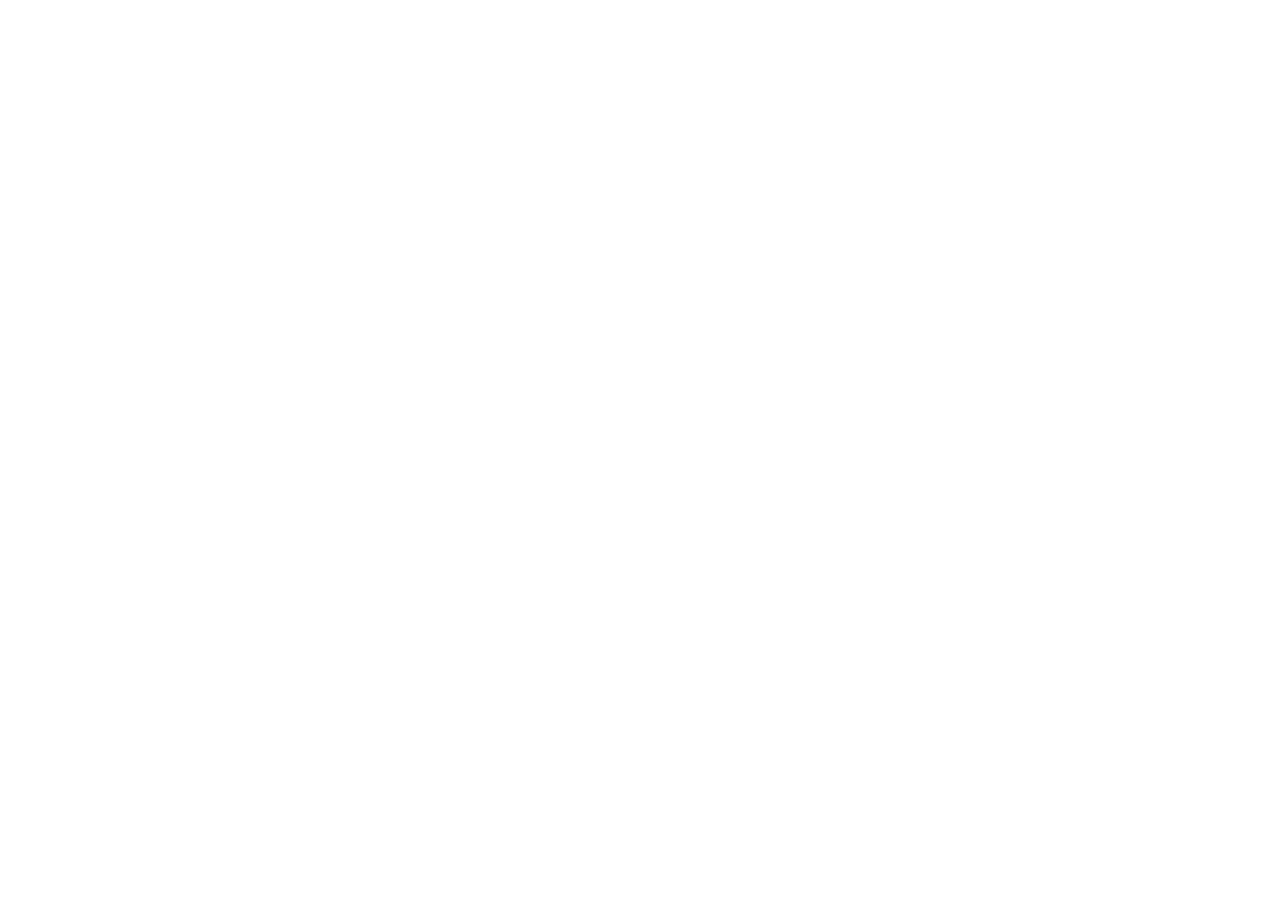
==== index.html @ 5659a4a0 "Added new layers (Osmapa.pl, Refuges.info, Bing Satellite); enabled MapBox layers; removed Lyrk laye" ====
<html>
	<head>
		<meta charset="UTF-8"></meta>
		<link rel="stylesheet" href="lib/leaflet.css" />
		<script type="text/javascript" src="lib/leaflet.js"></script>
		<link rel="stylesheet" href="style.css" />
		<script type="text/javascript" src="lib/Bing.js"></script>
		<script type="text/javascript" src="functions.js"></script>
	</head>
	<body onload="load()">
		<div id="left" class="left" scrolling="yes"></div>
		<div id="map" class="map"></div>
	</body>
</html>
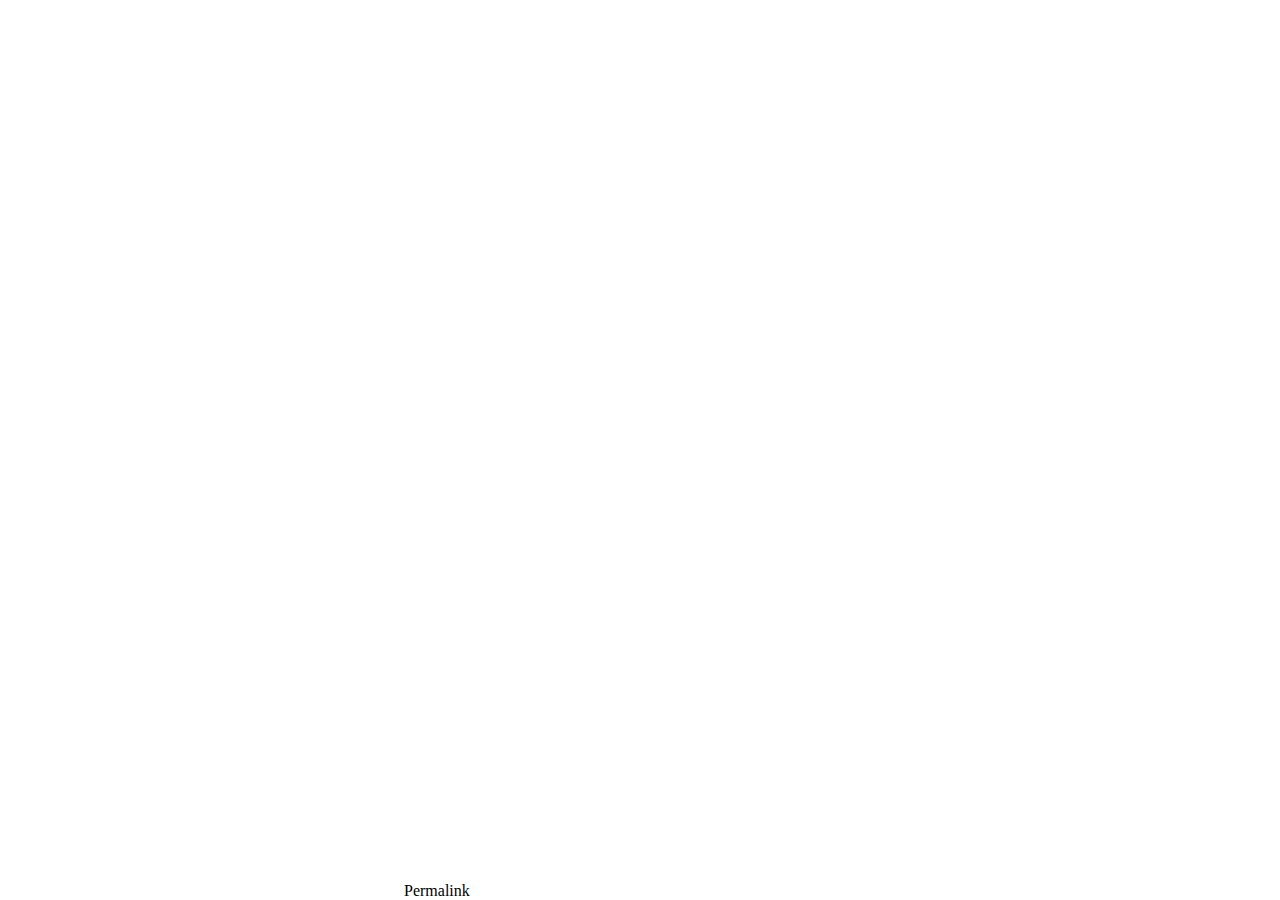
==== commit be0e4779: "Small fixes" ====
--- a/index.html
+++ b/index.html
@@ -5,10 +5,13 @@
 		<script type="text/javascript" src="lib/leaflet.js"></script>
 		<link rel="stylesheet" href="style.css" />
 		<script type="text/javascript" src="lib/Bing.js"></script>
+		<script type="text/javascript" src="lib/PermalinkButton.js"></script>
+		<script type="text/javascript" src="constants.js"></script>
 		<script type="text/javascript" src="functions.js"></script>
 	</head>
-	<body onload="load()">
-		<div id="left" class="left" scrolling="yes"></div>
+	<body onload="loaded()">
+		<div id="left" class="left"></div>
 		<div id="map" class="map"></div>
+		<a id="permalink" class="permalink">Permalink</a>
 	</body>
 </html>--- a/style.css
+++ b/style.css
@@ -0,0 +1,78 @@
+HTML {
+    height: 100%;
+}
+
+BODY {
+    margin: 0px;
+}
+
+
+
+.left {
+    float: left;
+    height: 100%;
+    width: 400px;
+    overflow-y: scroll;
+}
+
+.map {
+    height: 100%;
+}
+
+.permalink {
+    position: fixed;
+    bottom: 0px;
+    left: 400px;
+    padding-left: 4px;
+    padding-right: 4px;
+    background: #FFFFFF;
+    z-index: 1;
+}
+
+
+
+.header_big {
+    margin: 0px;
+}
+
+.selected_layer {
+    background: #E5E5E5;
+}
+
+
+
+.bw {
+    float: right;
+    margin-right: 4px;
+    padding-right: 2px;
+    padding-left: 2px;
+    color: #FFFFFF;
+    background-color: #C0C0C0;
+}
+
+.old {
+    float: right;
+    margin-right: 4px;
+    padding-right: 2px;
+    padding-left: 2px;
+    color: #FFFFFF;
+    background-color: #FF0000;
+}
+
+.lang {
+    float: right;
+    margin-right: 4px;
+    padding-right: 2px;
+    padding-left: 2px;
+    color: #FFFFFF;
+    background-color: #00FF00;
+}
+
+.nl {
+    float: right;
+    margin-right: 4px;
+    padding-right: 2px;
+    padding-left: 2px;
+    color: #FFFFFF;
+    background-color: #0000FF;
+}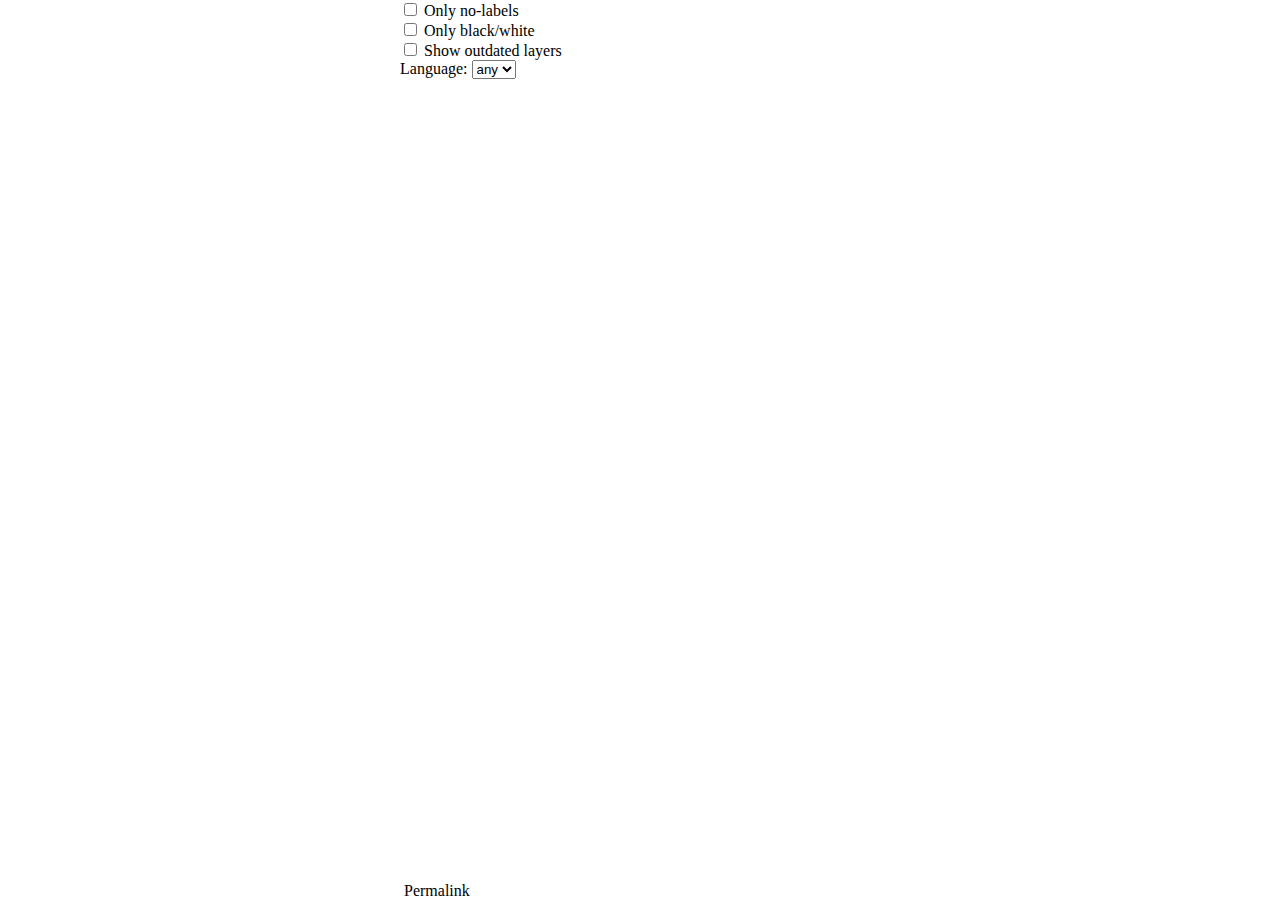
==== commit bf59c3ba: "Small fix" ====
--- a/index.html
+++ b/index.html
@@ -13,5 +13,13 @@
 		<div id="left" class="left"></div>
 		<div id="map" class="map"></div>
 		<a id="permalink" class="permalink">Permalink</a>
+		<div style="position:fixed; left: 400px; top: 0px; background: #FFFFFF;">
+			<input type="checkbox" id="nolabels_selector" onchange="onNLCheckboxChanged()"> Only no-labels<br>
+			<input type="checkbox" id="blackwhite_selector" onchange="onBWCheckboxChanged()"> Only black/white<br>
+			<input type="checkbox" id="old_selector" onchange="onOldCheckboxChanged()"> Show outdated layers<br>
+			Language: <select id="language_selector" onchange="onLanguageChanged()">
+				<option selected>any</option>
+			</select>
+		</div>
 	</body>
 </html>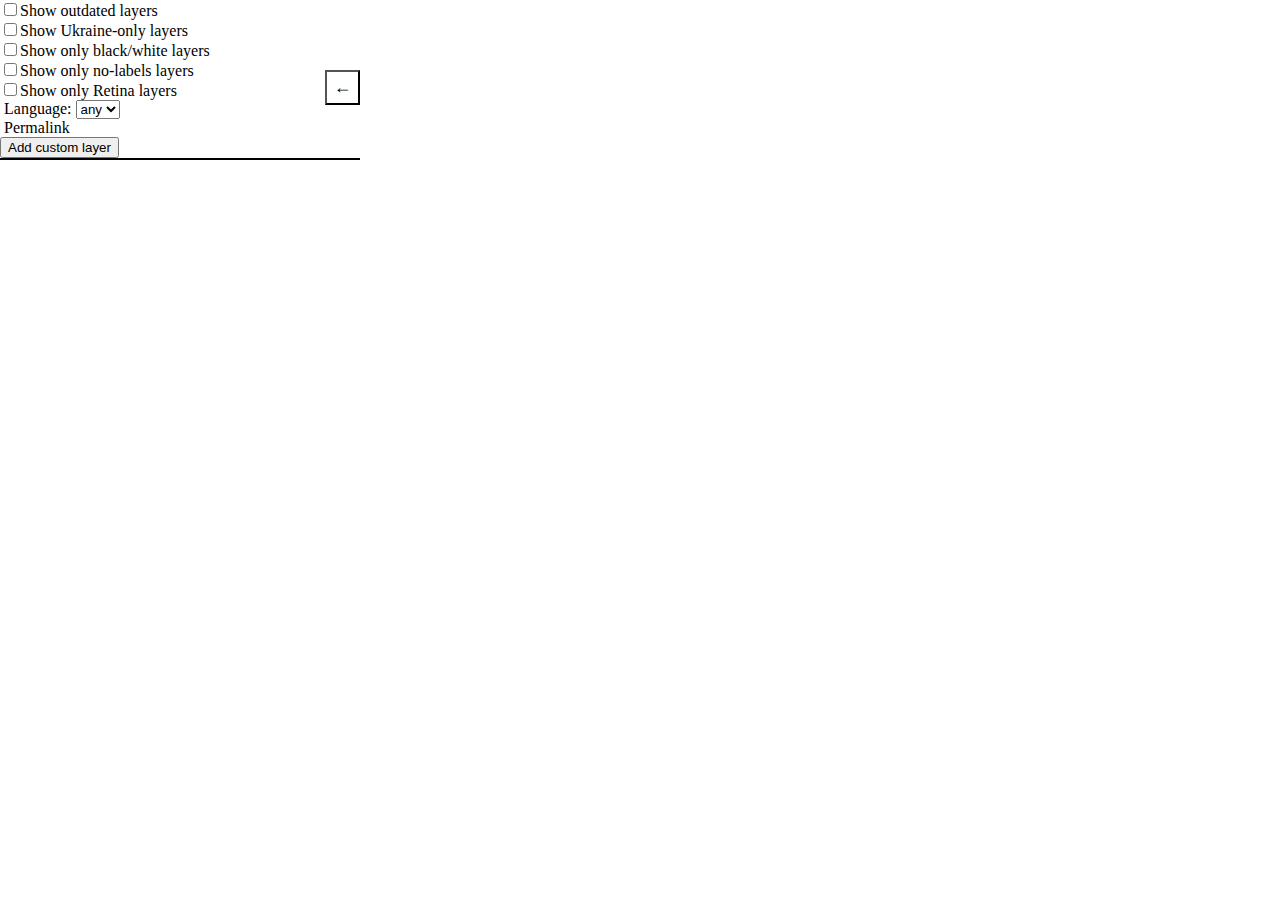
==== commit aa2dc4d3: "Small refactoring; improvement" ====
--- a/index.html
+++ b/index.html
@@ -10,16 +10,38 @@
 		<script type="text/javascript" src="functions.js"></script>
 	</head>
 	<body onload="loaded()">
-		<div id="left" class="left"></div>
-		<div id="map" class="map"></div>
-		<a id="permalink" class="permalink">Permalink</a>
-		<div style="position:fixed; left: 400px; top: 0px; background: #FFFFFF;">
-			<input type="checkbox" id="nolabels_selector" onchange="onNLCheckboxChanged()"> Only no-labels<br>
-			<input type="checkbox" id="blackwhite_selector" onchange="onBWCheckboxChanged()"> Only black/white<br>
-			<input type="checkbox" id="old_selector" onchange="onOldCheckboxChanged()"> Show outdated layers<br>
-			Language: <select id="language_selector" onchange="onLanguageChanged()">
-				<option selected>any</option>
-			</select>
+		<button type="button" id="left_panel_hide_controller" onclick="hideLeftPanel()" title="Hide left panel">&#8592;</button>
+		<button type="button" id="left_panel_show_controller" onclick="showLeftPanel()" title="Show left panel">&#8594;</button>
+		<div id="left_container">
+			<div id="functions_container">
+				<div>
+					<input type="checkbox" id="old_selector" onchange="onShowingFilterChanged('old')">Show outdated layers<br>
+					<input type="checkbox" id="ua_selector" onchange="onShowingFilterChanged('ua')">Show Ukraine-only layers<br>
+					<input type="checkbox" id="blackwhite_selector" onchange="onHidingFilterChanged('blackwhite')">Show only black/white layers<br>
+					<input type="checkbox" id="nolabels_selector" onchange="onHidingFilterChanged('nolabels')">Show only no-labels layers<br>
+					<input type="checkbox" id="retina_selector" onchange="onHidingFilterChanged('retina')">Show only Retina layers<br>
+					<span class="padding_text">Language:</span>
+					<select id="language_selector" onchange="onLanguageChanged()">
+						<option selected>any</option>
+					</select>
+				</div>
+				<a id="permalink" class="padding_text">Permalink</a><br>
+				<button type=button id="custom_layer_form_opening" onclick="showCustomLayerForm()">Add custom layer</button>
+			</div>
+			<div id="custom_layer_container" style="display: none;">
+				<span>* - required fields<span><button type=button id="custom_layer_form_closing" onclick="hideCustomLayerForm()" style="float: right;">Close</button>
+				<input type="text" class="custom_layer_field" id="custom_layer_address" placeholder="Tiles address (e.g. 'http://{s}.tile.site.com/{z}/{x}/{y}.png') *"><br>
+				<input type="text" class="custom_layer_field" id="custom_layer_subdomains" placeholder="Subdomains (e.g. 'abcd', only if address contains '{s}')"><br>
+				<input type="text" class="custom_layer_field" id="custom_layer_attribution" placeholder="Attribution (HTML works) *"><br>
+				<input type="text" class="custom_layer_field" id="custom_layer_maxzoom" pattern="[0-9]{1,2}" placeholder="Maximum Zoom (only number) *"><br>
+				<input type="text" class="custom_layer_field" id="custom_layer_minzoom" pattern="[0-9]{1,2}" placeholder="Minimum Zoom (only number)"><br>
+				<input type="checkbox" id="custom_layer_tms">TMS?<br>
+				<button type=button id="-102" onclick="showCustomLayerAsBaselayer()">Show as baselayer</button>
+				<button type=button id="custom_overlay_showing" onclick="showCustomLayerAsOverlay()">Show as overlay</button>
+				<button type=button id="custom_overlay_hiding" onclick="hideCustomLayerOverlay()" style="display: none;">Hide this overlay</button>
+			</div>
+			<div id="left"></div>
 		</div>
+		<div id="map"></div>
 	</body>
 </html>--- a/style.css
+++ b/style.css
@@ -1,38 +1,72 @@
-HTML {
-    height: 100%;
-}
-
 BODY {
     margin: 0px;
 }
 
 
 
-.left {
+#left_panel_hide_controller, #left_panel_show_controller {
+    position: absolute;
+    top: 70px;
+    width: 35px;
+    height: 35px;
+    background: #FFFFFF;
+    font: bold 18px serif;
+}
+
+#left_panel_hide_controller {
+    left: 325px;
+}
+
+#left_panel_show_controller {
+    z-index: 1;
+    display: none;
+}
+
+#functions_container {
+    border-bottom: 2px solid;
+}
+
+#custom_layer_container {
+    border-bottom: 2px solid;
+}
+
+.custom_layer_field {
+    width: 360px;
+}
+
+#left_container {
+    height: 100%;
+    width: 360px;
     float: left;
-    height: 100%;
-    width: 400px;
+}
+
+#left {
+    position: absolute;
+    bottom: 0px;
+    top: 160px;
+    width: 360px;
     overflow-y: scroll;
 }
 
-.map {
+#map {
     height: 100%;
-}
-
-.permalink {
-    position: fixed;
-    bottom: 0px;
-    left: 400px;
-    padding-left: 4px;
-    padding-right: 4px;
-    background: #FFFFFF;
-    z-index: 1;
 }
 
 
 
+.padding_text, .header_big, .layer, .selected_layer {
+    padding-left: 4px;
+}
+
 .header_big {
     margin: 0px;
+}
+
+.layer {
+    cursor: pointer;
+}
+.layer:hover {
+    background: #E5E5FF;
 }
 
 .selected_layer {
@@ -41,38 +75,40 @@
 
 
 
-.bw {
+.old_hidden, .ua_hidden, .blackwhite_hidden, .nolabels_hidden, .retina_hidden, .language_hidden, .header_hidden  {
+    display: none;
+}
+
+
+
+.old, .ua, .blackwhite, .nolabels, .retina, .lg { 
     float: right;
     margin-right: 4px;
     padding-right: 2px;
     padding-left: 2px;
     color: #FFFFFF;
+}
+
+.old {
+    background-color: #FF0000;
+}
+
+.ua {
+    background-color: #FFFF00;
+}
+
+.blackwhite {
     background-color: #C0C0C0;
 }
 
-.old {
-    float: right;
-    margin-right: 4px;
-    padding-right: 2px;
-    padding-left: 2px;
-    color: #FFFFFF;
-    background-color: #FF0000;
+.nolabels {
+    background-color: #0000FF;
 }
 
-.lang {
-    float: right;
-    margin-right: 4px;
-    padding-right: 2px;
-    padding-left: 2px;
-    color: #FFFFFF;
-    background-color: #00FF00;
+.retina {
+    background-color: #FF6A00;
 }
 
-.nl {
-    float: right;
-    margin-right: 4px;
-    padding-right: 2px;
-    padding-left: 2px;
-    color: #FFFFFF;
-    background-color: #0000FF;
+.lg {
+    background-color: #00FF00;
 }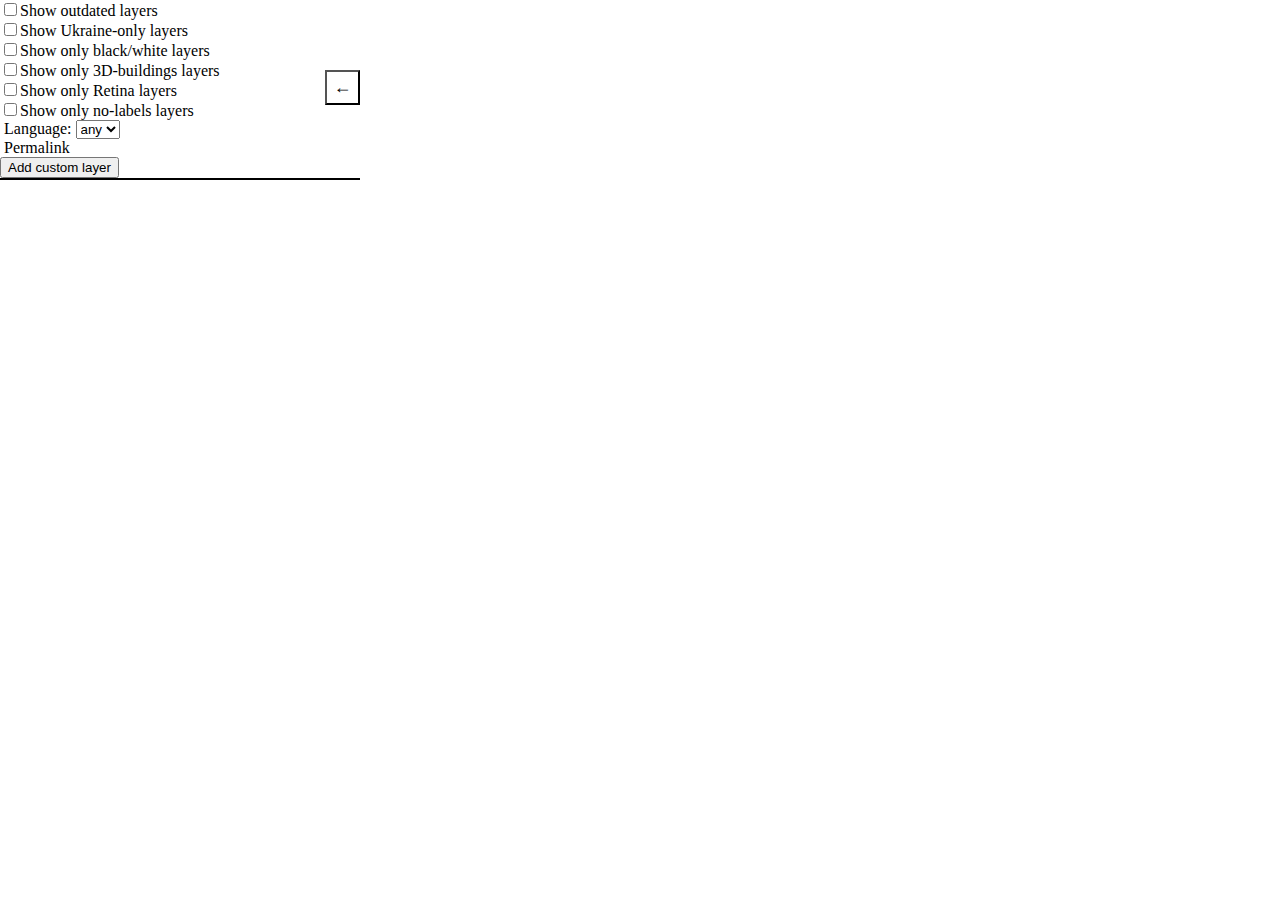
==== commit 3c285c8d: "Bugfix; improvements" ====
--- a/index.html
+++ b/index.html
@@ -18,8 +18,9 @@
 					<input type="checkbox" id="old_selector" onchange="onShowingFilterChanged('old')">Show outdated layers<br>
 					<input type="checkbox" id="ua_selector" onchange="onShowingFilterChanged('ua')">Show Ukraine-only layers<br>
 					<input type="checkbox" id="blackwhite_selector" onchange="onHidingFilterChanged('blackwhite')">Show only black/white layers<br>
+					<input type="checkbox" id="threed_selector" onchange="onHidingFilterChanged('threed')">Show only 3D-buildings layers<br>
+					<input type="checkbox" id="retina_selector" onchange="onHidingFilterChanged('retina')">Show only Retina layers<br>
 					<input type="checkbox" id="nolabels_selector" onchange="onHidingFilterChanged('nolabels')">Show only no-labels layers<br>
-					<input type="checkbox" id="retina_selector" onchange="onHidingFilterChanged('retina')">Show only Retina layers<br>
 					<span class="padding_text">Language:</span>
 					<select id="language_selector" onchange="onLanguageChanged()">
 						<option selected>any</option>
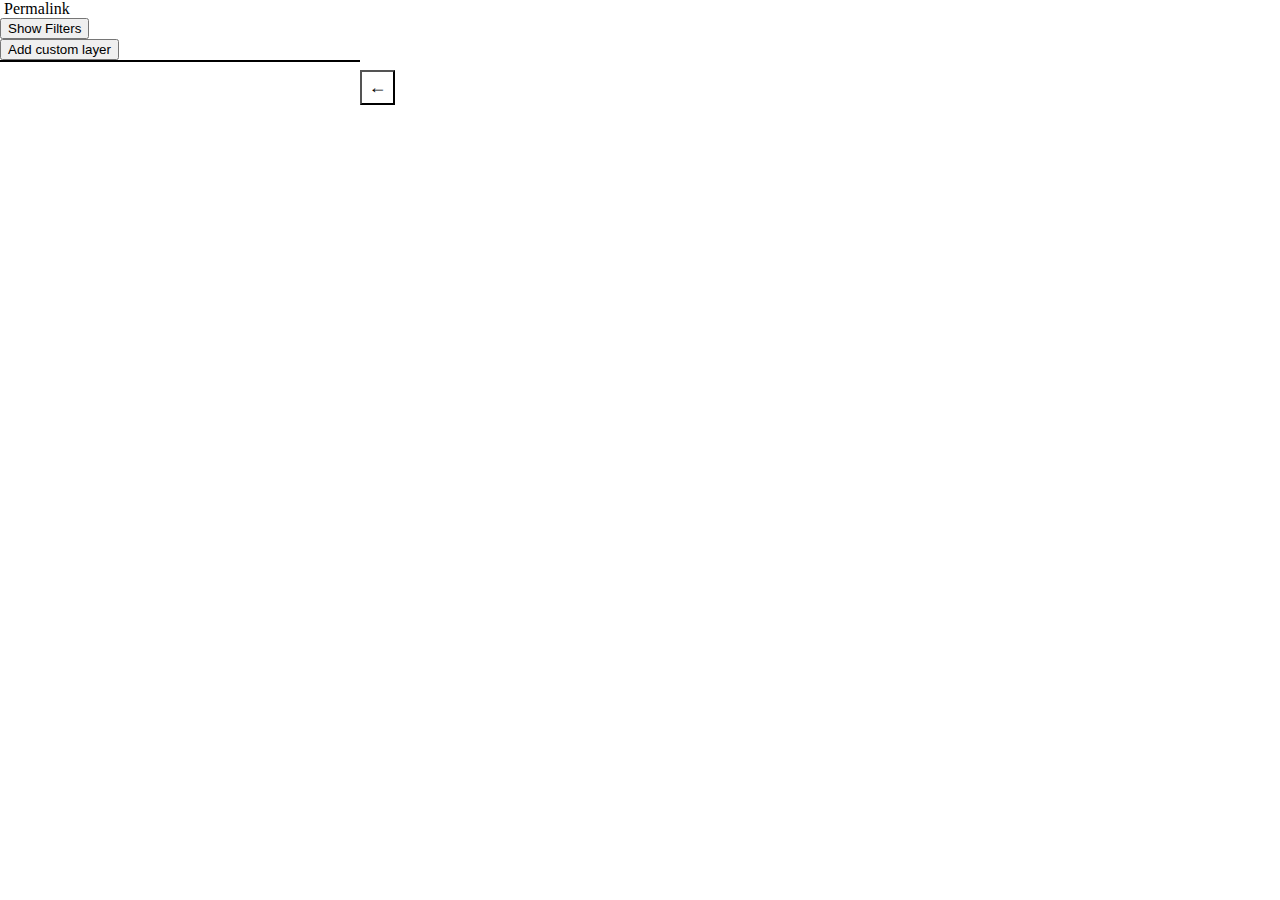
==== commit 694876f4: "Added a possibility to hide filters" ====
--- a/index.html
+++ b/index.html
@@ -13,24 +13,26 @@
 		<button type="button" id="left_panel_hide_controller" onclick="hideLeftPanel()" title="Hide left panel">&#8592;</button>
 		<button type="button" id="left_panel_show_controller" onclick="showLeftPanel()" title="Show left panel">&#8594;</button>
 		<div id="left_container">
-			<div id="functions_container">
-				<div>
-					<input type="checkbox" id="old_selector" onchange="onShowingFilterChanged('old')">Show outdated layers<br>
-					<input type="checkbox" id="ua_selector" onchange="onShowingFilterChanged('ua')">Show Ukraine-only layers<br>
-					<input type="checkbox" id="blackwhite_selector" onchange="onHidingFilterChanged('blackwhite')">Show only black/white layers<br>
-					<input type="checkbox" id="threed_selector" onchange="onHidingFilterChanged('threed')">Show only 3D-buildings layers<br>
-					<input type="checkbox" id="retina_selector" onchange="onHidingFilterChanged('retina')">Show only Retina layers<br>
-					<input type="checkbox" id="nolabels_selector" onchange="onHidingFilterChanged('nolabels')">Show only no-labels layers<br>
-					<span class="padding_text">Language:</span>
-					<select id="language_selector" onchange="onLanguageChanged()">
-						<option selected>any</option>
-					</select>
-				</div>
+			<div>
 				<a id="permalink" class="padding_text">Permalink</a><br>
-				<button type=button id="custom_layer_form_opening" onclick="showCustomLayerForm()">Add custom layer</button>
+				<button type=button id="filters_showing" onclick="showFilters()">Show Filters</button>
 			</div>
-			<div id="custom_layer_container" style="display: none;">
-				<span>* - required fields<span><button type=button id="custom_layer_form_closing" onclick="hideCustomLayerForm()" style="float: right;">Close</button>
+			<div id="filters_container" class="bordered_container" style="display: none;">
+				<span class="padding_text">Language:</span>
+				<select id="language_selector" onchange="onLanguageChanged()">
+					<option selected>any</option>
+				</select>
+				<button type=button id="filters_hiding" class="closing_button" onclick="hideFilters()">Hide Filters</button><br>
+				<input type="checkbox" id="old_selector" onchange="onShowingFilterChanged('old')">Show outdated layers<br>
+				<input type="checkbox" id="ua_selector" onchange="onShowingFilterChanged('ua')">Show Ukraine-only layers<br>
+				<input type="checkbox" id="blackwhite_selector" onchange="onHidingFilterChanged('blackwhite')">Show only black/white layers<br>
+				<input type="checkbox" id="threed_selector" onchange="onHidingFilterChanged('threed')">Show only 3D-buildings layers<br>
+				<input type="checkbox" id="retina_selector" onchange="onHidingFilterChanged('retina')">Show only Retina layers<br>
+				<input type="checkbox" id="nolabels_selector" onchange="onHidingFilterChanged('nolabels')">Show only no-labels layers
+			</div>
+			<button type=button id="custom_layer_form_opening" onclick="showCustomLayerForm()">Add custom layer</button>
+			<div id="custom_layer_container" class="bordered_container" style="display: none;">
+				<span>* - required fields<span><button type=button id="custom_layer_form_closing" class="closing_button" onclick="hideCustomLayerForm()">Close</button>
 				<input type="text" class="custom_layer_field" id="custom_layer_address" placeholder="Tiles address (e.g. 'http://{s}.tile.site.com/{z}/{x}/{y}.png') *"><br>
 				<input type="text" class="custom_layer_field" id="custom_layer_subdomains" placeholder="Subdomains (e.g. 'abcd', only if address contains '{s}')"><br>
 				<input type="text" class="custom_layer_field" id="custom_layer_attribution" placeholder="Attribution (HTML works) *"><br>
@@ -41,7 +43,7 @@
 				<button type=button id="custom_overlay_showing" onclick="showCustomLayerAsOverlay()">Show as overlay</button>
 				<button type=button id="custom_overlay_hiding" onclick="hideCustomLayerOverlay()" style="display: none;">Hide this overlay</button>
 			</div>
-			<div id="left"></div>
+			<div id="left" class="bordered_container"></div>
 		</div>
 		<div id="map"></div>
 	</body>
--- a/style.css
+++ b/style.css
@@ -7,6 +7,7 @@
 #left_panel_hide_controller, #left_panel_show_controller {
     position: absolute;
     top: 70px;
+    z-index: 1;
     width: 35px;
     height: 35px;
     background: #FFFFFF;
@@ -14,20 +15,19 @@
 }
 
 #left_panel_hide_controller {
-    left: 325px;
+    left: 360px;
 }
 
 #left_panel_show_controller {
-    z-index: 1;
     display: none;
 }
 
-#functions_container {
-    border-bottom: 2px solid;
+.bordered_container {
+    border-top: 2px solid;
 }
 
-#custom_layer_container {
-    border-bottom: 2px solid;
+.closing_button {
+    float: right;
 }
 
 .custom_layer_field {
@@ -43,7 +43,7 @@
 #left {
     position: absolute;
     bottom: 0px;
-    top: 160px;
+    top: 60px;
     width: 360px;
     overflow-y: scroll;
 }
@@ -75,13 +75,13 @@
 
 
 
-.old_hidden, .ua_hidden, .blackwhite_hidden, .nolabels_hidden, .retina_hidden, .language_hidden, .header_hidden  {
+.old_hidden, .ua_hidden, .blackwhite_hidden, .nolabels_hidden, .retina_hidden, .threed_hidden, .language_hidden, .header_hidden  {
     display: none;
 }
 
 
 
-.old, .ua, .blackwhite, .nolabels, .retina, .lg { 
+.old, .ua, .blackwhite, .nolabels, .retina, .threed, .lg { 
     float: right;
     margin-right: 4px;
     padding-right: 2px;
@@ -109,6 +109,10 @@
     background-color: #FF6A00;
 }
 
+.threed {
+    background-color: #B200FF;
+}
+
 .lg {
     background-color: #00FF00;
 }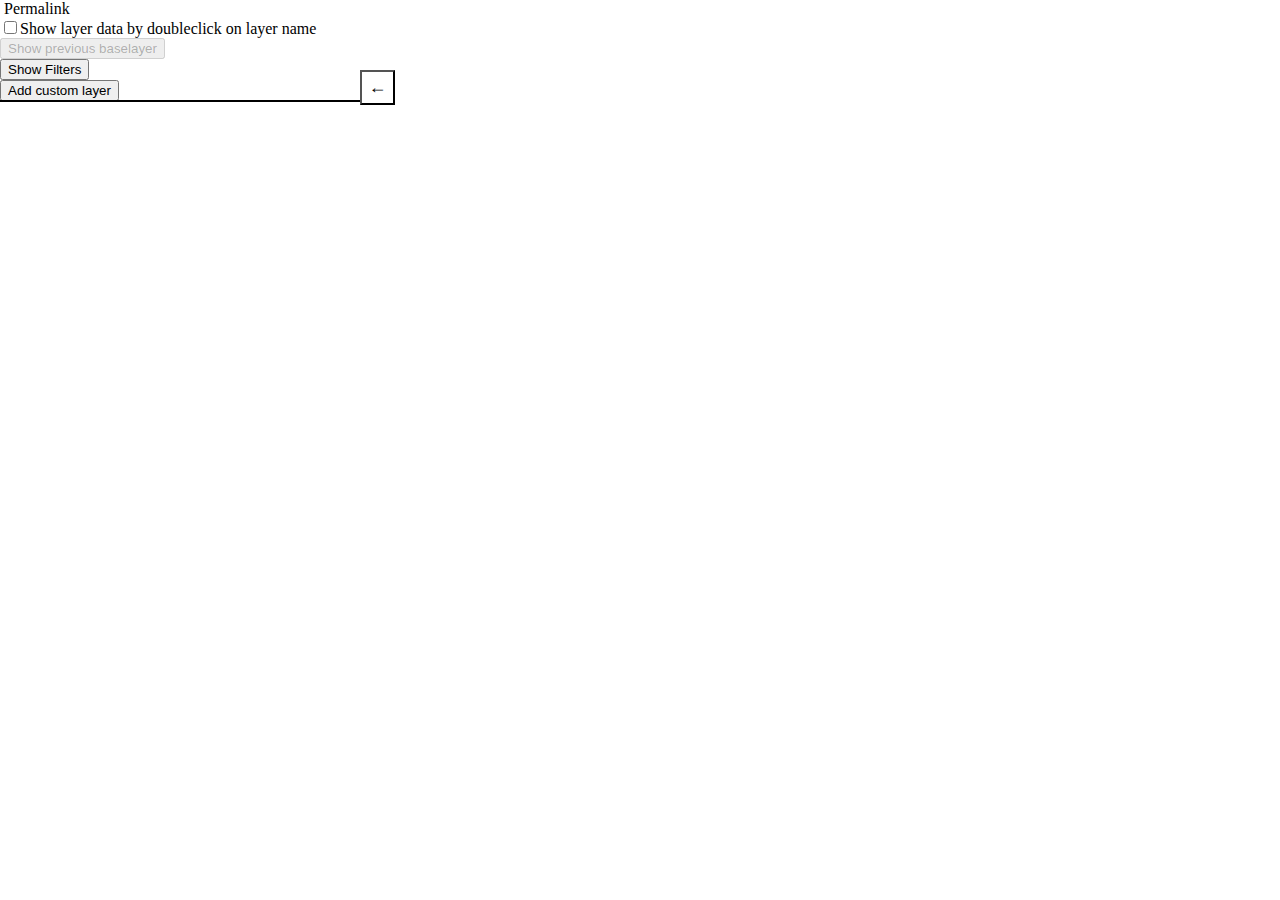
==== commit 65cde65f: "Added a possibility to export layer address" ====
--- a/index.html
+++ b/index.html
@@ -15,6 +15,8 @@
 		<div id="left_container">
 			<div>
 				<a id="permalink" class="padding_text">Permalink</a><br>
+				<input type="checkbox" id="layer_data_showing" onchange="onLayerLinkShowingChanged()">Show layer data by doubleclick on layer name<br>
+				<button type="button" id="previous_baselayer_showing" onclick="showPreviousBaselayer()" disabled>Show previous baselayer</button><br>
 				<button type=button id="filters_showing" onclick="showFilters()">Show Filters</button>
 			</div>
 			<div id="filters_container" class="bordered_container" style="display: none;">
--- a/style.css
+++ b/style.css
@@ -34,6 +34,16 @@
     width: 360px;
 }
 
+#layer_link_container {
+    position: absolute;
+    left: 0px;
+    top: 0px;
+    bottom: 0px;
+    background: #FFFFFF;
+    width: 360px;
+    z-index: 1;
+}
+
 #left_container {
     height: 100%;
     width: 360px;
@@ -43,7 +53,7 @@
 #left {
     position: absolute;
     bottom: 0px;
-    top: 60px;
+    top: 100px;
     width: 360px;
     overflow-y: scroll;
 }
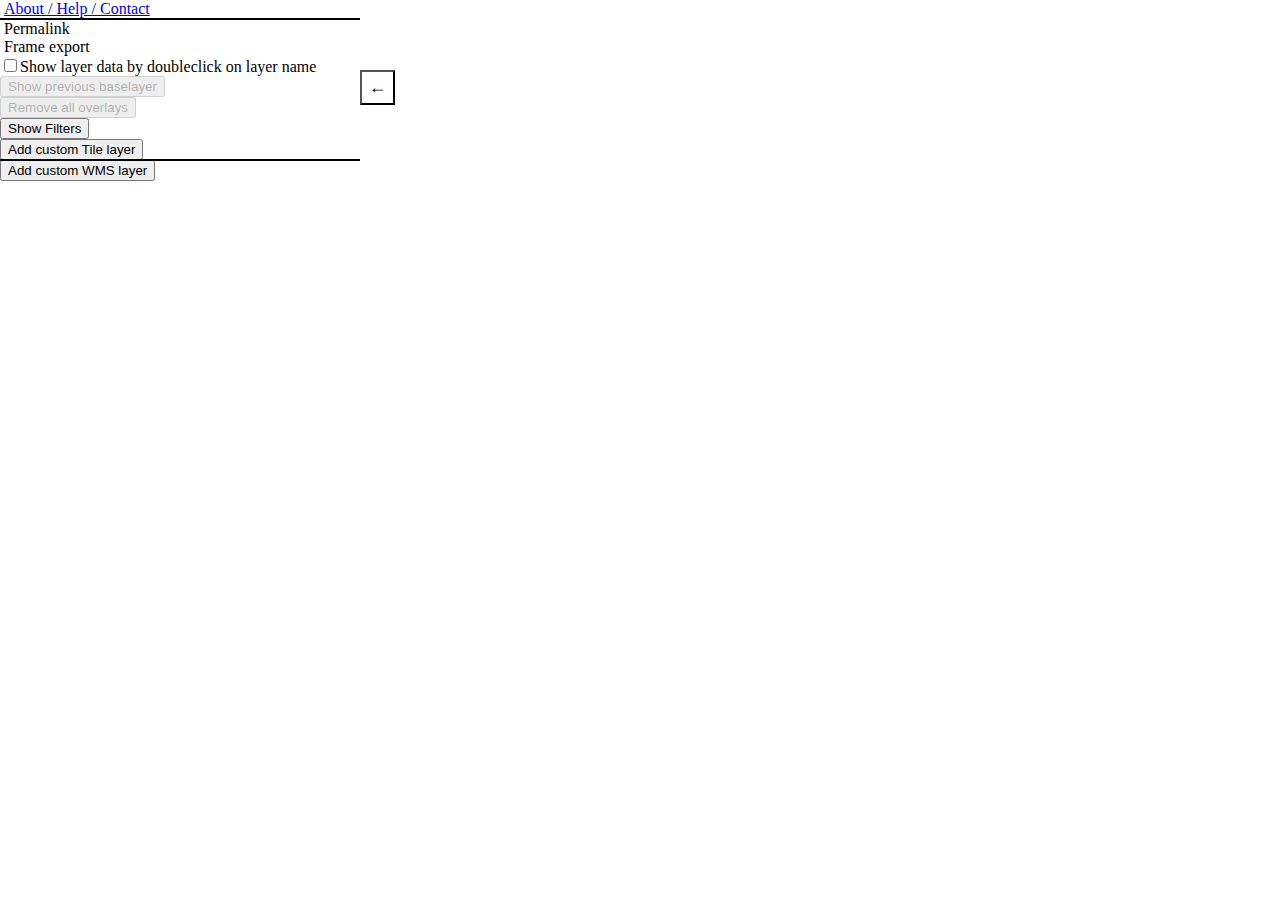
==== commit 4316e2fe: "Small improvement" ====
--- a/index.html
+++ b/index.html
@@ -1,6 +1,10 @@
 <html>
 	<head>
-		<meta charset="UTF-8"></meta>
+		<meta charset="UTF-8">
+		<meta name="keywords" content="OpenStreetMap, OSM, OSM-based map layers, map">
+		<meta name="description" content="Collection of OpenStreetMap-based map layers and layers which can be used for editing of OSM">
+		<meta name="author" content="Eduard <edward17>">
+		<title>LayersCollection</title>
 		<link rel="stylesheet" href="lib/leaflet.css" />
 		<script type="text/javascript" src="lib/leaflet.js"></script>
 		<link rel="stylesheet" href="style.css" />
@@ -14,9 +18,14 @@
 		<button type="button" id="left_panel_show_controller" onclick="showLeftPanel()" title="Show left panel">&#8594;</button>
 		<div id="left_container">
 			<div>
+				<a class="padding_text" href="https://github.com/Edward17/LayersCollection/blob/gh-pages/README.md">About / Help / Contact</a><br>
+			</div>
+			<div class="bordered_container">
 				<a id="permalink" class="padding_text">Permalink</a><br>
+				<a id="frame_export" class="padding_text">Frame export</a><br>
 				<input type="checkbox" id="layer_data_showing" onchange="onLayerLinkShowingChanged()">Show layer data by doubleclick on layer name<br>
 				<button type="button" id="previous_baselayer_showing" onclick="showPreviousBaselayer()" disabled>Show previous baselayer</button><br>
+				<button type=button id="overlays_removing_button" onclick="removeAllOverlays()" disabled>Remove all overlays</button><br>
 				<button type=button id="filters_showing" onclick="showFilters()">Show Filters</button>
 			</div>
 			<div id="filters_container" class="bordered_container" style="display: none;">
@@ -32,21 +41,42 @@
 				<input type="checkbox" id="retina_selector" onchange="onHidingFilterChanged('retina')">Show only Retina layers<br>
 				<input type="checkbox" id="nolabels_selector" onchange="onHidingFilterChanged('nolabels')">Show only no-labels layers
 			</div>
-			<button type=button id="custom_layer_form_opening" onclick="showCustomLayerForm()">Add custom layer</button>
+			<div id="custom_layer_form_opening">
+				<button type="button" onclick="showCustomLayerForm()">Add custom Tile layer</button>
+			</div>
 			<div id="custom_layer_container" class="bordered_container" style="display: none;">
-				<span>* - required fields<span><button type=button id="custom_layer_form_closing" class="closing_button" onclick="hideCustomLayerForm()">Close</button>
+				<span>* - required fields</span><button type=button id="custom_layer_form_closing" class="closing_button" onclick="hideCustomLayerForm()">Close</button>
 				<input type="text" class="custom_layer_field" id="custom_layer_address" placeholder="Tiles address (e.g. 'http://{s}.tile.site.com/{z}/{x}/{y}.png') *"><br>
 				<input type="text" class="custom_layer_field" id="custom_layer_subdomains" placeholder="Subdomains (e.g. 'abcd', only if address contains '{s}')"><br>
 				<input type="text" class="custom_layer_field" id="custom_layer_attribution" placeholder="Attribution (HTML works) *"><br>
 				<input type="text" class="custom_layer_field" id="custom_layer_maxzoom" pattern="[0-9]{1,2}" placeholder="Maximum Zoom (only number) *"><br>
 				<input type="text" class="custom_layer_field" id="custom_layer_minzoom" pattern="[0-9]{1,2}" placeholder="Minimum Zoom (only number)"><br>
 				<input type="checkbox" id="custom_layer_tms">TMS?<br>
-				<button type=button id="-102" onclick="showCustomLayerAsBaselayer()">Show as baselayer</button>
-				<button type=button id="custom_overlay_showing" onclick="showCustomLayerAsOverlay()">Show as overlay</button>
-				<button type=button id="custom_overlay_hiding" onclick="hideCustomLayerOverlay()" style="display: none;">Hide this overlay</button>
+				<button type=button id="custom_layer_showing" onclick="showCustomLayer()">Show this layer</button>
+				<button type=button id="custom_layer_hiding" onclick="hideCustomLayer()" style="display: none;">Hide this layer</button>
+			</div>
+			<div id="custom_WMS_layer_form_opening">
+				<button type="button" onclick="showCustomWMSLayerForm()">Add custom WMS layer</button>
+			</div>
+			<div id="custom_WMS_layer_container" class="bordered_container" style="display: none;">
+				<span>* - required fields</span><button type=button id="custom_WMS_layer_form_closing" class="closing_button" onclick="hideCustomWMSLayerForm()">Close</button>
+				<input type="text" class="custom_layer_field" id="custom_WMS_layer_address" placeholder="Tiles address (e.g. 'http://.site.com/map') *"><br>
+				<input type="text" class="custom_layer_field" id="custom_WMS_layer_attribution" placeholder="Attribution (HTML works) *"><br>
+				<input type="text" class="custom_layer_field" id="custom_WMS_layer_maxzoom" pattern="[0-9]{1,2}" placeholder="Maximum Zoom (only number) *"><br>
+				<input type="text" class="custom_layer_field" id="custom_WMS_layer_minzoom" pattern="[0-9]{1,2}" placeholder="Minimum Zoom (only number)"><br>
+				<input type="text" class="custom_layer_field" id="custom_WMS_layer_layers" placeholder="Layers (e.g. 'base,advanced,tested') *"><br>
+				<input type="text" class="custom_layer_field" id="custom_WMS_layer_format" placeholder="Format (e.g. 'image/png') *" list="custom_WMS_layer_formats_list"><br>
+				<datalist id="custom_WMS_layer_formats_list">
+ 					<option value="image/png">
+ 					<option value="image/jpg">
+				</datalist>
+				<input type="text" class="custom_layer_field" id="custom_WMS_layer_opacity" placeholder="Opacity (only number)"><br>
+				<input type="checkbox" id="custom_WMS_layer_transparent">Transparent?<br>
+				<button type=button id="custom_WMS_layer_showing" onclick="showCustomWMSLayer()">Show this WMS layer</button>
+				<button type=button id="custom_WMS_layer_hiding" onclick="hideCustomWMSLayer()" style="display: none;">Hide this WMS layer</button>
 			</div>
 			<div id="left" class="bordered_container"></div>
 		</div>
 		<div id="map"></div>
 	</body>
-</html>+</html>
--- a/style.css
+++ b/style.css
@@ -53,7 +53,7 @@
 #left {
     position: absolute;
     bottom: 0px;
-    top: 100px;
+    top: 159px;
     width: 360px;
     overflow-y: scroll;
 }
@@ -69,7 +69,8 @@
 }
 
 .header_big {
-    margin: 0px;
+    font-size: 1.5em;
+    font-weight: bold;
 }
 
 .layer {
